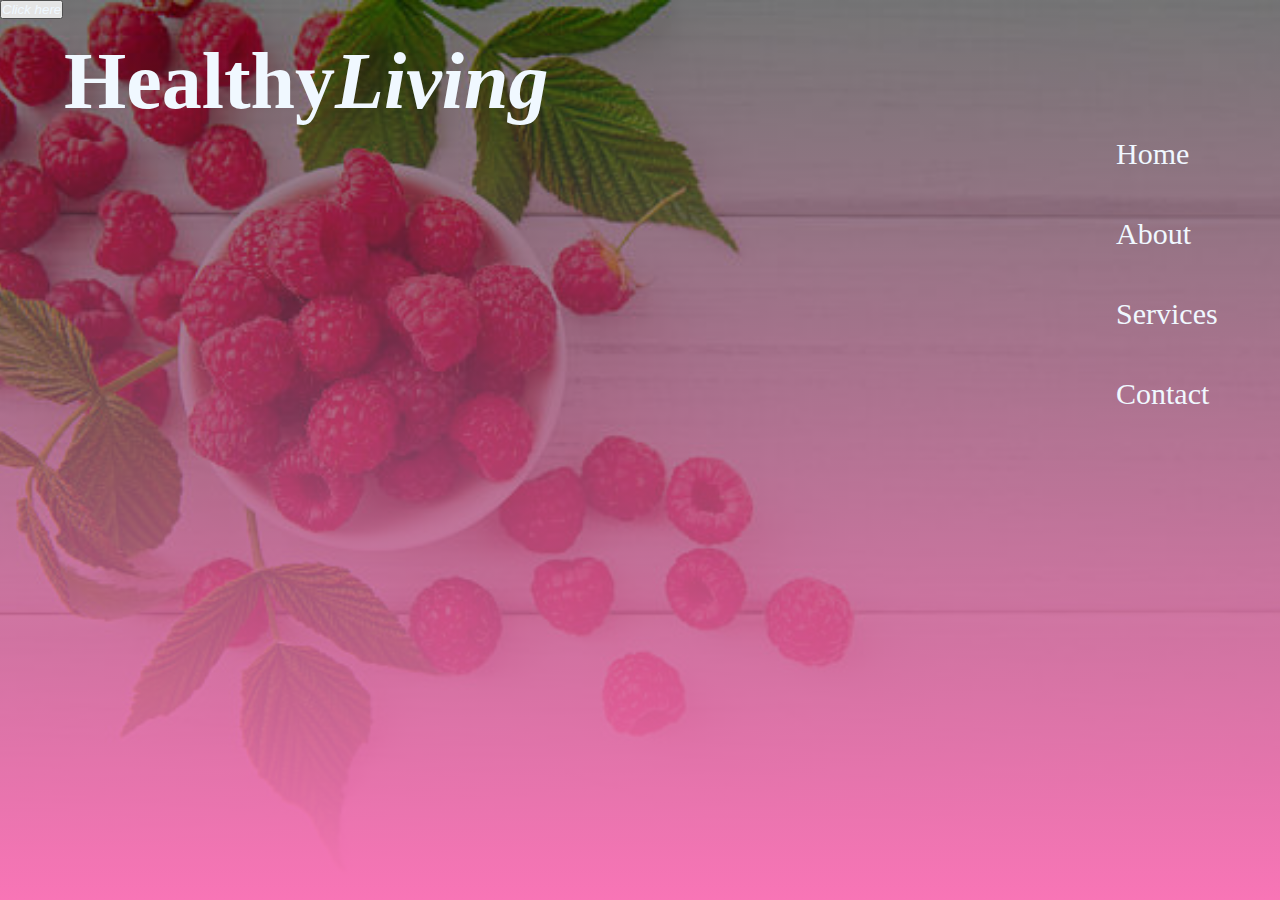
==== index.html @ 2e4edc04 "new html files added" ====
<!DOCTYPE html>
<html lang="en">
<head>
    <meta charset="UTF-8">
    <meta http-equiv="X-UA-Compatible" content="IE=edge">
    <meta name="viewport" content="width=device-width, initial-scale=1.0">
    <link rel="stylesheet" href="./style.css">
    <link rel="stylesheet" href="./min.js">
    <link rel="shortcut icon" href="favicon.ico" type="image/x-icon">
    <link href="https://fonts.googleapis.com/css2?family=Pacifico&family=Raleway:ital,wght@0,100;0,300;1,200&display=swap" rel="stylesheet">
    <title>Health & Fruities</title>
</head>
<body>
    <section id="banner">
        <header id="logo">
            <h1><strong>Healthy</strong><i>Living</i></h1>
            <div class="nav">
                <ul>
                <li><a href="./home.html">Home</a></li>
                <li><a href="./about.html">About</a></li>
                <li><a href="./services.html">Services</a></li>
                <li><a href="./contact.html">Contact</a></li>
            </ul>
            </div>
        </header>
        <div id="side">
            <sidebar>
                <p>
                    
                </p>
                <button a href="./home.html"><i>Click here</i></a></button>
            </sidebar>
        </div>
    </section>
</body>
</html>
---- style.css ----
*{
    margin: 0;
    padding: 0;
    color: aliceblue;
}

#about img{
    background-size: cover;
    background-position: center;
    height: 100vh;
}

.contact{
    background-size: cover;
    background-position: center;
    height: 100vh;
}

#banner{
    background: linear-gradient(rgba(0,0,0,0.5),#f875b6),url(./assets/istockphoto-582306382-612x612.jpeg);
    background-size: cover;
    background-position: center;
    height: 100vh;
}

#logo{
    width: 90%;
    position: absolute;
    top: 4%;
    left: 5%;
    font-size: 40px;
}

.nav{
    float: right;
}

.nav ul li{
    width: 100px;
    height: 80px;
    list-style-type: none;
    text-decoration: none;
}

a{
    text-decoration: none;
    font-size: 30px;
    
}
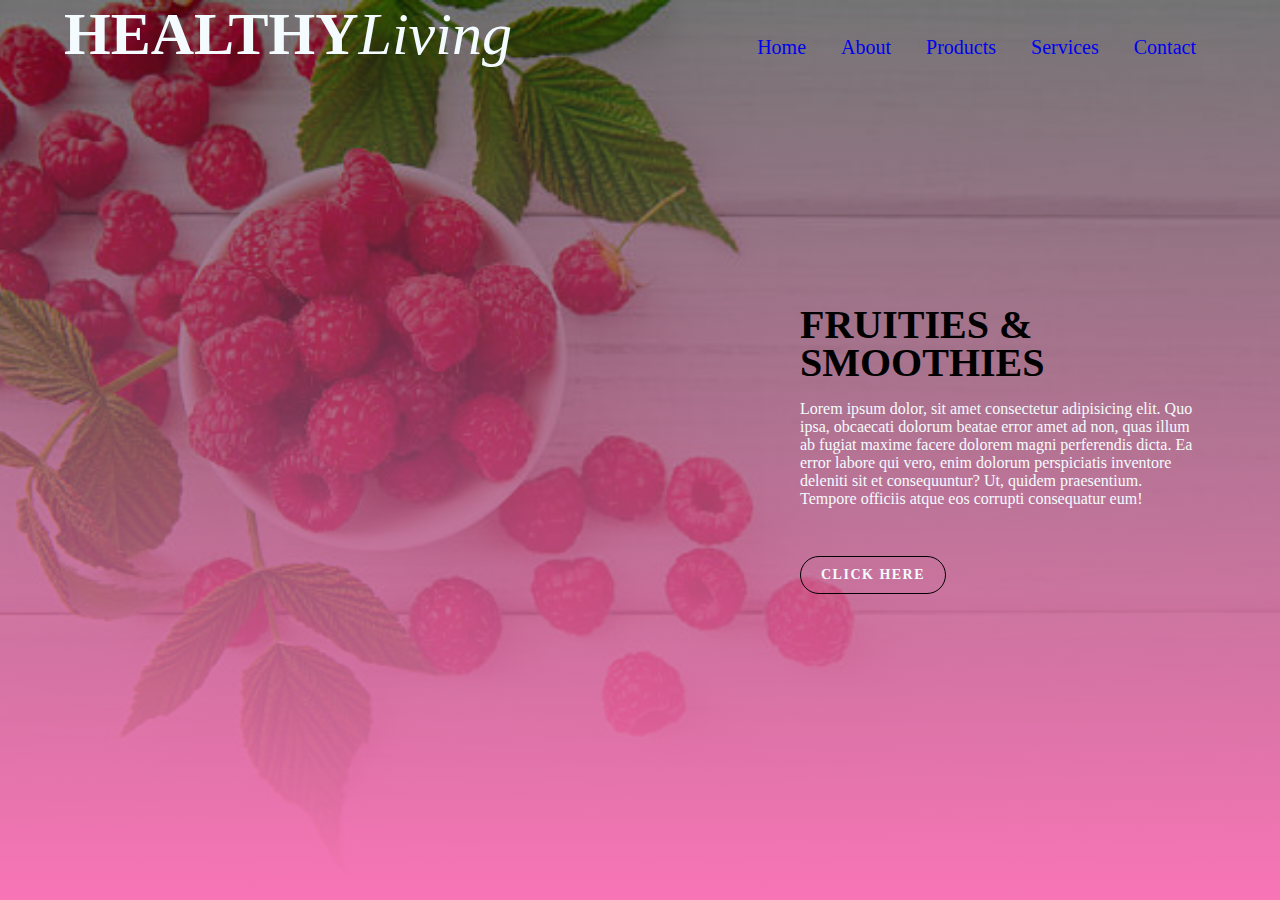
==== commit 93070f85: "html edit" ====
--- a/index.html
+++ b/index.html
@@ -13,24 +13,30 @@
 <body>
     <section id="banner">
         <header id="logo">
-            <h1><strong>Healthy</strong><i>Living</i></h1>
+            <div class="heading">
+                <strong>HEALTHY</strong><i>Living</i>
+            </div>
             <div class="nav">
                 <ul>
                 <li><a href="./home.html">Home</a></li>
                 <li><a href="./about.html">About</a></li>
+                <li><a href="./about.html">Products</a></li>
                 <li><a href="./services.html">Services</a></li>
                 <li><a href="./contact.html">Contact</a></li>
             </ul>
             </div>
         </header>
-        <div id="side">
-            <sidebar>
-                <p>
-                    
-                </p>
-                <button a href="./home.html"><i>Click here</i></a></button>
-            </sidebar>
+    </section>
+    <div class="banner">
+        <div class="banner-text">
+            <h1>
+                Fruities & Smoothies
+            </h1>
+            <br>
+            <p>Lorem ipsum dolor, sit amet consectetur adipisicing elit. Quo ipsa, obcaecati dolorum beatae error amet ad non, quas illum ab fugiat maxime facere dolorem magni perferendis dicta. Ea error labore qui vero, enim dolorum perspiciatis inventore deleniti sit et consequuntur? Ut, quidem praesentium. Tempore officiis atque eos corrupti consequatur eum!</p>
+            <br>
+            <button>Click here</button>
         </div>
-    </section>
+    </div>
 </body>
 </html>--- a/style.css
+++ b/style.css
@@ -1,7 +1,17 @@
 *{
     margin: 0;
     padding: 0;
-    color: aliceblue;
+    list-style: none;
+    text-decoration: none;
+    box-sizing: border-box;
+    font-family: cursive;
+}
+
+body {
+    background: linear-gradient(rgba(0,0,0,0.5),#f875b6),url(./assets/istockphoto-582306382-612x612.jpeg);
+    background-size: cover;
+    background-position: center;
+    height: 100vh;
 }
 
 #about img{
@@ -10,40 +20,189 @@
     height: 100vh;
 }
 
-.contact{
-    background-size: cover;
-    background-position: center;
-    height: 100vh;
-}
-
-#banner{
-    background: linear-gradient(rgba(0,0,0,0.5),#f875b6),url(./assets/istockphoto-582306382-612x612.jpeg);
-    background-size: cover;
-    background-position: center;
-    height: 100vh;
+.wrapper .sidebar{
+    background: #420122;
+    position: fixed;
+    top: 0;
+    left: 0;
+    width: 225px;
+    height: 100%;
+    padding: 20px 0;
+    transition: all 0.5s ease;
+}
+
+.wrapper .sidebar .profile{
+    margin-bottom: 30px;
+    text-align: center;
+}
+
+.profile-img{
+    display: block;
+    width: 100px;
+    height: 100px;
+    border-radius: 50%;
+    margin: 0 auto;
+}
+
+.wrapper .sidebar .profile h3{
+    color: #f4fbff;
+    margin: 10px 0 5px;
+}
+
+.wrapper .sidebar .profile p{
+    color: #f4fbff;
+    font-size: 16px;
+    padding-left: 15px;
+}
+
+.wrapper .sidebar ul li a{
+    display: block;
+    padding: 13px 30px;
+    border-bottom: 1px solid #e7edf3;
+    color: rgb(241, 237, 237);
+    font-size: 16px;
+    position: relative;
+}
+
+.wrapper .sidebar ul li a .icon{
+    color: #f4fbff;
+    width: 30px;
+    display: inline-block;
+}
+
+.wrapper .sidebar ul li a:hover{
+color: black!important;
+background: white;
+cursor: pointer;
+}
+
+.wrapper .sidebar ul li a.active{
+color: #f4fbff;
+border-right: 2px solid rgb(5, 68, 104);
+cursor: pointer;
+}
+
+.wrapper .sidebar ul li a.active .icon{
+    color: #f4fbff;
+}
+
+.wrapper .sidebar ul li a:hover .icon
+{
+    color: black;
+}
+
+.wrapper .sidebar ul li a:hover :before, 
+.wrapper .sidebar ul li a.active :after{
+    display: block;
+}
+
+.wrapper .section{
+    width: calc(100%-225px);
+    margin-left: 200px;
+    transition: all 0.5s ease;
+}
+
+.wrapper .section .top-navbar{
+    height: 50px;
+    display: flex;
+    align-items: center;
+}
+
+.wrapper .section .top-navbar .hamburger a{
+    font-size: 20px;
+    color: #f4fbff;
+}
+
+.wrapper .section .top-navbar .hamburger a:hover{
+    font-size: 25px;
+}
+
+body.active .wrapper .sidebar{
+    left: -225px;
+}
+
+body.active .wrapper .section{
+    margin-left: 0;
+    width: 100%;
 }
 
 #logo{
     width: 90%;
     position: absolute;
-    top: 4%;
+    
     left: 5%;
     font-size: 40px;
 }
+#logo div {
+    display: inline-block;
+    font-size: 60px;
+}
+
+.heading{
+    color: #f4fbff;
+}
 
 .nav{
     float: right;
 }
 
 .nav ul li{
-    width: 100px;
-    height: 80px;
+
+    color: #f4fbff!important;
     list-style-type: none;
     text-decoration: none;
+    display: inline-block;
+    padding: -20px 30px 0 0;
+    margin: 0 20px 0 0;
+    
+}
+
+.nav ul li :hover{
+    color: #f875b6;
 }
 
 a{
     text-decoration: none;
-    font-size: 30px;
-    
-}
+    font-size: 20px;  
+}
+
+.banner{
+    width: 1200px;
+    height: 100vh;
+    display: flex;
+    justify-content: flex-end;
+    align-items: center;
+}
+
+.banner .banner-text{
+    width: 400px;
+}
+
+.banner-text h1{
+    font-size: 40px;
+    font-weight: bold;
+    text-transform: uppercase;
+    line-height: 1cm;
+}
+
+.banner-text p{
+    color:#f4fbff;
+}
+
+.banner-text button{
+    font-size: 14px;
+    font-weight: bold;
+    text-transform: uppercase;
+    color: #f4fbff;
+    letter-spacing: 1.5px;
+    background-color: transparent;
+    padding: 10px 20px;
+    border-radius: 20px;
+    border: 1px solid black;
+    margin-top: 30px;
+}
+
+.banner-text button:hover{
+    background: black;
+}
+
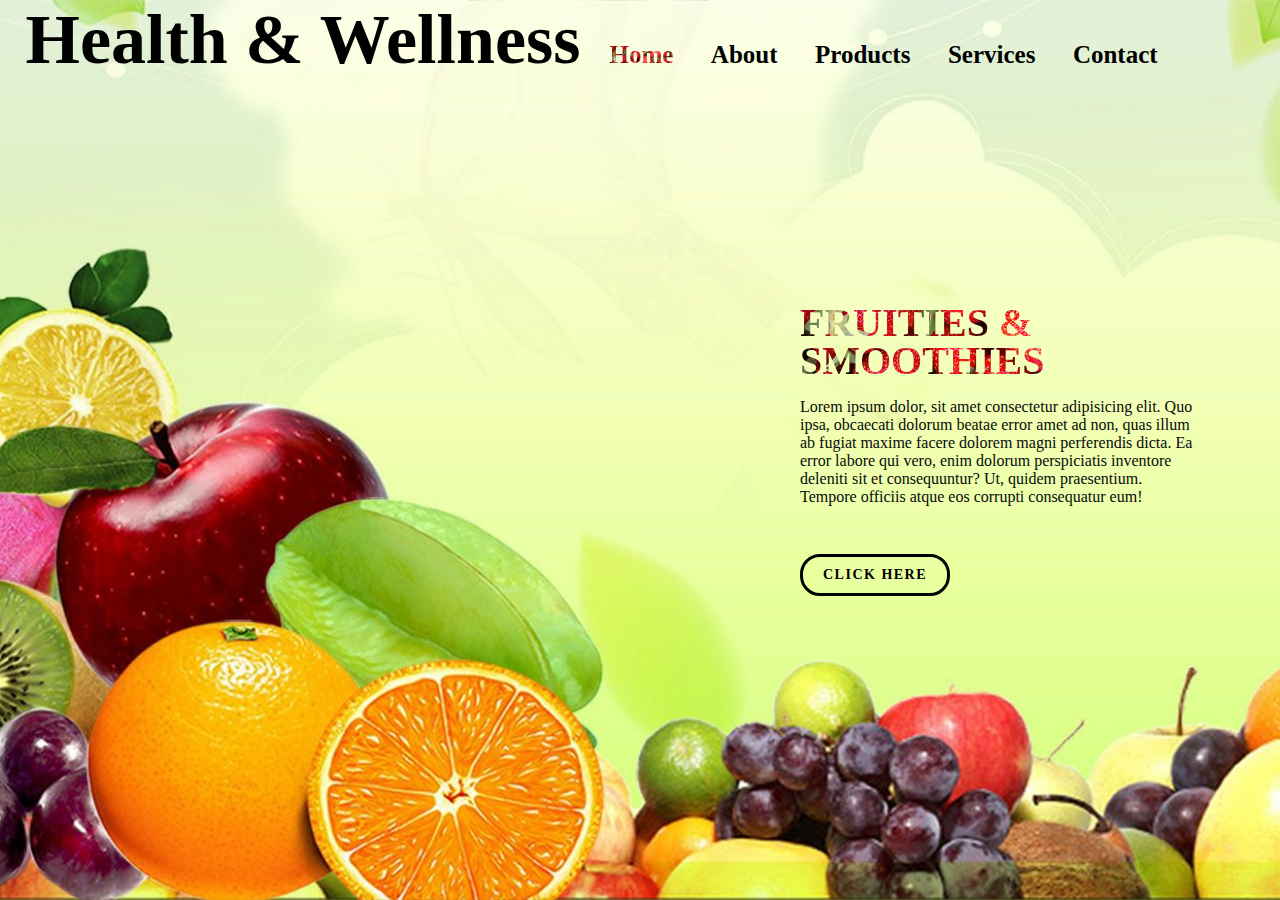
==== commit b3cfe385: "early morning edits" ====
--- a/index.html
+++ b/index.html
@@ -4,6 +4,7 @@
     <meta charset="UTF-8">
     <meta http-equiv="X-UA-Compatible" content="IE=edge">
     <meta name="viewport" content="width=device-width, initial-scale=1.0">
+    <link rel="shortcut icon" href="./assets/favicon.ico" type="image/x-icon">
     <link rel="stylesheet" href="./style.css">
     <link rel="stylesheet" href="./min.js">
     <link rel="shortcut icon" href="favicon.ico" type="image/x-icon">
@@ -14,11 +15,11 @@
     <section id="banner">
         <header id="logo">
             <div class="heading">
-                <strong>HEALTHY</strong><i>Living</i>
+                <p id="header-txt">Health & Wellness</p>
             </div>
             <div class="nav">
                 <ul>
-                <li><a href="./home.html">Home</a></li>
+                <li><a href="./index.html" class="active">Home</a></li>
                 <li><a href="./about.html">About</a></li>
                 <li><a href="./about.html">Products</a></li>
                 <li><a href="./services.html">Services</a></li>
--- a/style.css
+++ b/style.css
@@ -8,7 +8,7 @@
 }
 
 body {
-    background: linear-gradient(rgba(0,0,0,0.5),#f875b6),url(./assets/istockphoto-582306382-612x612.jpeg);
+    background: url(./assets/pint.jpeg);
     background-size: cover;
     background-position: center;
     height: 100vh;
@@ -19,9 +19,9 @@
     background-position: center;
     height: 100vh;
 }
-
+ /* Start of My about page */
 .wrapper .sidebar{
-    background: #420122;
+    background: linear-gradient(rgba(193, 194, 187, 0),#420122),url(./assets/istockphoto-917174426-612x612.jpeg);
     position: fixed;
     top: 0;
     left: 0;
@@ -126,20 +126,20 @@
     width: 100%;
 }
 
+ /*  End of My about page */
+
+
 #logo{
     width: 90%;
     position: absolute;
-    
-    left: 5%;
-    font-size: 40px;
-}
+    left: 2%;
+    font-family: cursive;
+}
+
 #logo div {
     display: inline-block;
-    font-size: 60px;
-}
-
-.heading{
-    color: #f4fbff;
+    font-size: 70px;
+    font-weight: bold;
 }
 
 .nav{
@@ -147,8 +147,7 @@
 }
 
 .nav ul li{
-
-    color: #f4fbff!important;
+    
     list-style-type: none;
     text-decoration: none;
     display: inline-block;
@@ -157,13 +156,15 @@
     
 }
 
-.nav ul li :hover{
-    color: #f875b6;
-}
-
 a{
     text-decoration: none;
-    font-size: 20px;  
+    font-size: 25px; 
+    color: black; 
+}
+
+
+.nav ul li :hover{
+    border-bottom: 2px solid black;
 }
 
 .banner{
@@ -183,26 +184,40 @@
     font-weight: bold;
     text-transform: uppercase;
     line-height: 1cm;
+   background-image: url(./assets/pint3.jpeg);
+    background-size: cover;
+    background-position: bottom;
+    -webkit-text-fill-color: transparent;
+    -webkit-background-clip: text;
+}
+
+#banner .nav .active{
+    background-image: url(./assets/pint3.jpeg);
+    background-size: cover;
+    background-position: bottom;
+    -webkit-text-fill-color: transparent;
+    -webkit-background-clip: text;
 }
 
 .banner-text p{
-    color:#f4fbff;
+    color:#090b0c;
 }
 
 .banner-text button{
     font-size: 14px;
     font-weight: bold;
     text-transform: uppercase;
-    color: #f4fbff;
+    color: black;
     letter-spacing: 1.5px;
     background-color: transparent;
     padding: 10px 20px;
     border-radius: 20px;
-    border: 1px solid black;
+    border: 3px solid black;
     margin-top: 30px;
 }
 
 .banner-text button:hover{
     background: black;
-}
-
+    color: #f4fbff;
+}
+
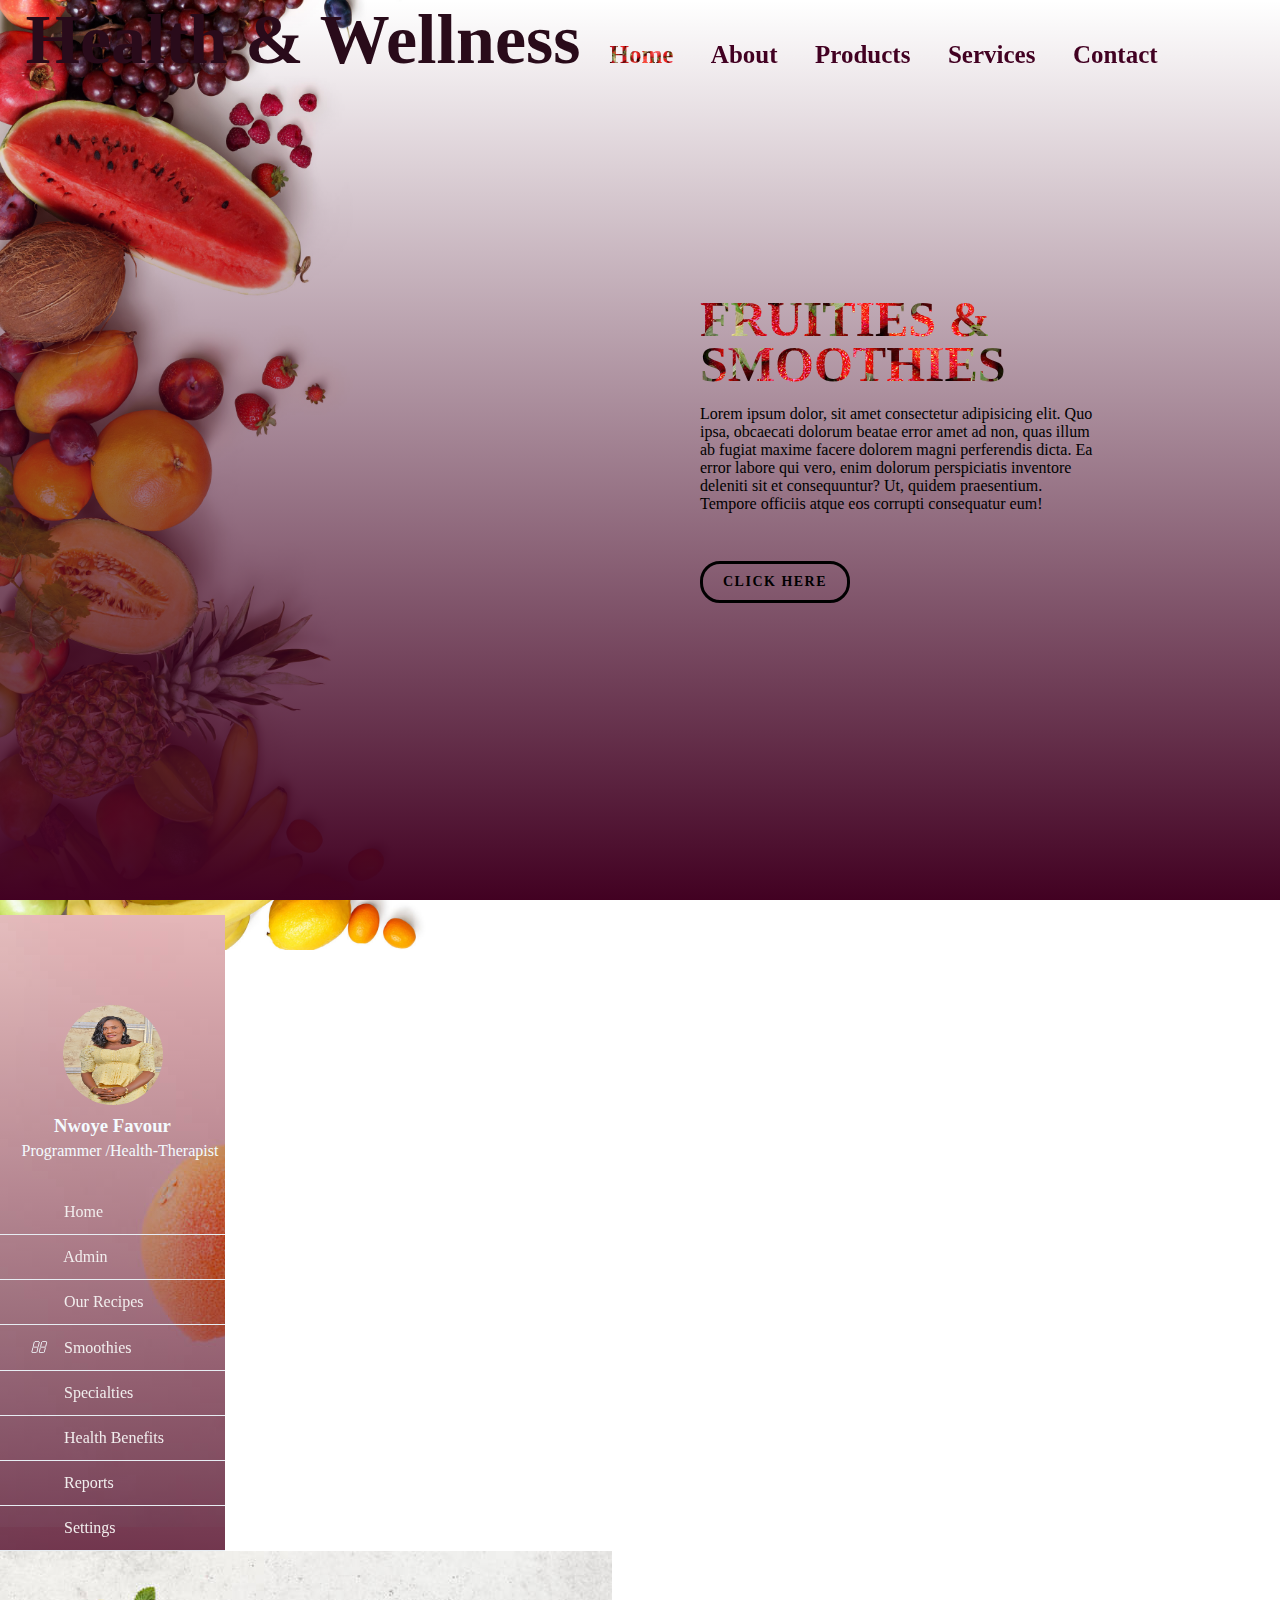
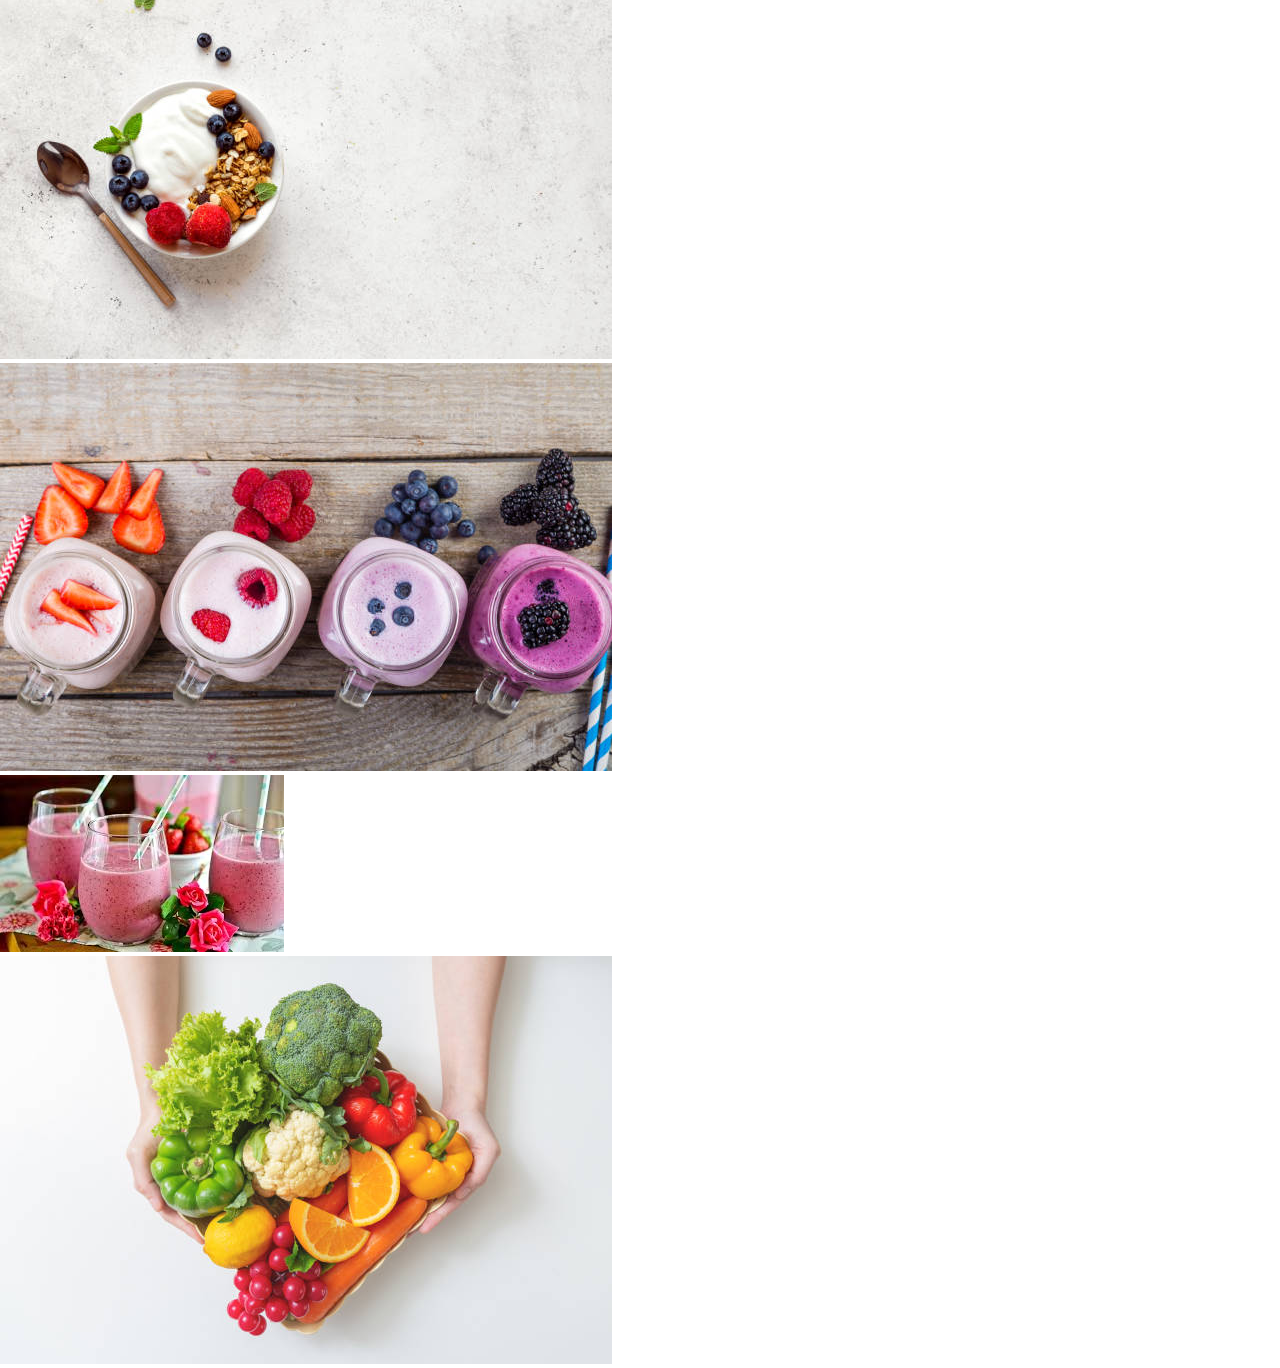
==== commit be1cde78: "New css design" ====
--- a/index.html
+++ b/index.html
@@ -9,6 +9,7 @@
     <link rel="stylesheet" href="./min.js">
     <link rel="shortcut icon" href="favicon.ico" type="image/x-icon">
     <link href="https://fonts.googleapis.com/css2?family=Pacifico&family=Raleway:ital,wght@0,100;0,300;1,200&display=swap" rel="stylesheet">
+    <link rel="stylesheet" href="https://cdnjs.cloudflare.com/ajax/libs/font-awesome/4.7.0/css/font-awesome.min.css">
     <title>Health & Fruities</title>
 </head>
 <body>
@@ -19,7 +20,7 @@
             </div>
             <div class="nav">
                 <ul>
-                <li><a href="./index.html" class="active">Home</a></li>
+                <li><a href="./index.html" class="active-nav">Home</a></li>
                 <li><a href="./about.html">About</a></li>
                 <li><a href="./about.html">Products</a></li>
                 <li><a href="./services.html">Services</a></li>
@@ -36,8 +37,104 @@
             <br>
             <p>Lorem ipsum dolor, sit amet consectetur adipisicing elit. Quo ipsa, obcaecati dolorum beatae error amet ad non, quas illum ab fugiat maxime facere dolorem magni perferendis dicta. Ea error labore qui vero, enim dolorum perspiciatis inventore deleniti sit et consequuntur? Ut, quidem praesentium. Tempore officiis atque eos corrupti consequatur eum!</p>
             <br>
-            <button>Click here</button>
+            <button><span></span>Click here</button>
         </div>
     </div>
-</body>
-</html>+        <div>
+        <section>
+            <div class="wrapper">
+                <!--top menu-->
+                <div class="sidebar">
+                    <div class="section">
+                        <div class="top-navbar">
+                            <div class="hamburger">
+                                <a href="#">
+                                    <i class="fas fa-bars"></i>
+                                </a>
+                            </div>
+                        </div>
+                    </div>
+                    <!--profile image & text-->
+                    <!--menu item-->
+                    <div class="profile">
+                        <img class="profile-img" src="./assets/DSC_0592.jpg" alt="profile image">
+                        <h3>Nwoye Favour</h3>
+                        <p>Programmer /Health-Therapist</p>
+                    </div> 
+                    
+                        <ul>
+                            <li>
+                                <a href="./index.html" class="active">
+                                    <span class="icon"><i class="fas fa-home"></i></span>
+                                    <span class="item">Home</span>
+                                </a>
+                            </li>  
+                            <li>
+                                <a href="./about.html" class="active">
+                                    <span class="icon"><i class="fas fa-user-circle"></i></span>
+                                    <span class="item">Admin</span>
+                                </a>
+                            </li>  
+                            <li>
+                                <a href="#" class="active">
+                                    <span class="icon"><i class="fas fa-book"></i></span>
+                                    <span class="item">Our Recipes</span>
+                                </a>
+                            </li>  
+                            <li>
+                                <a href="#" class="active">
+                                    <span class="icon"><i class="fas fa-glass"></i></span>
+                                    <span class="item">Smoothies</span>
+                                </a>
+                            </li>  
+                            <li>
+                                <a href="#" class="active">
+                                    <span class="icon"><i class="fas fa-snowflake-o"></i></span>
+                                    <span class="item">Specialties</span>
+                                </a>
+                            </li>  
+                            <li>
+                                <a href="#" class="active">
+                                    <span class="icon"><i class="fas fa-medkit"></i></span>
+                                    <span class="item">Health Benefits</span>
+                                </a>
+                            </li>  
+                            <li>
+                                <a href="#" class="active">
+                                    <span class="icon"><i class="fas fa-flag"></i></span>
+                                    <span class="item">Reports</span>
+                                </a>
+                            </li>  
+                            <li>
+                                <a href="#" class="active">
+                                    <span class="icon"><i class="fas fa-cog"></i></span>
+                                    <span class="item">Settings</span>
+                                </a>
+                            </li> 
+                        </ul> 
+
+                        <div class="container">
+                            <div class="img-container">
+                            <img src="./assets/smoothie-2.jpeg" alt="smoothies">
+                            </div>
+                            <dic class="img-container">
+                            <img src="./assets/smoothie-1.jpeg" alt="smoothies">
+                            </div>
+                            <div class="img-container">
+                            <img src="./assets/smoothie-4.jpeg" alt="">
+                            </div>
+                            <div class="img-container">
+                            <img src="./assets/istockphoto-1267099282-612x612.jpeg" alt="">
+                            </div>
+                        </div>
+                </div>
+            </div>
+        </section>
+    </div>
+    <div class="form">
+        <section class="pg-txt3">
+
+        </section>
+    </div>
+    </body>
+    </html>--- a/style.css
+++ b/style.css
@@ -8,130 +8,16 @@
 }
 
 body {
-    background: url(./assets/pint.jpeg);
+    background:linear-gradient(rgba(193, 194, 187, 0),#420122),url(./assets/Backgroud-img.jpeg);
     background-size: cover;
+    height: 100vh;
+    background-repeat: no-repeat;
     background-position: center;
-    height: 100vh;
-}
-
-#about img{
-    background-size: cover;
-    background-position: center;
-    height: 100vh;
-}
- /* Start of My about page */
-.wrapper .sidebar{
-    background: linear-gradient(rgba(193, 194, 187, 0),#420122),url(./assets/istockphoto-917174426-612x612.jpeg);
-    position: fixed;
-    top: 0;
-    left: 0;
-    width: 225px;
-    height: 100%;
-    padding: 20px 0;
-    transition: all 0.5s ease;
-}
-
-.wrapper .sidebar .profile{
-    margin-bottom: 30px;
-    text-align: center;
-}
-
-.profile-img{
-    display: block;
-    width: 100px;
-    height: 100px;
-    border-radius: 50%;
-    margin: 0 auto;
-}
-
-.wrapper .sidebar .profile h3{
-    color: #f4fbff;
-    margin: 10px 0 5px;
-}
-
-.wrapper .sidebar .profile p{
-    color: #f4fbff;
-    font-size: 16px;
-    padding-left: 15px;
-}
-
-.wrapper .sidebar ul li a{
-    display: block;
-    padding: 13px 30px;
-    border-bottom: 1px solid #e7edf3;
-    color: rgb(241, 237, 237);
-    font-size: 16px;
-    position: relative;
-}
-
-.wrapper .sidebar ul li a .icon{
-    color: #f4fbff;
-    width: 30px;
-    display: inline-block;
-}
-
-.wrapper .sidebar ul li a:hover{
-color: black!important;
-background: white;
-cursor: pointer;
-}
-
-.wrapper .sidebar ul li a.active{
-color: #f4fbff;
-border-right: 2px solid rgb(5, 68, 104);
-cursor: pointer;
-}
-
-.wrapper .sidebar ul li a.active .icon{
-    color: #f4fbff;
-}
-
-.wrapper .sidebar ul li a:hover .icon
-{
-    color: black;
-}
-
-.wrapper .sidebar ul li a:hover :before, 
-.wrapper .sidebar ul li a.active :after{
-    display: block;
-}
-
-.wrapper .section{
-    width: calc(100%-225px);
-    margin-left: 200px;
-    transition: all 0.5s ease;
-}
-
-.wrapper .section .top-navbar{
-    height: 50px;
-    display: flex;
-    align-items: center;
-}
-
-.wrapper .section .top-navbar .hamburger a{
-    font-size: 20px;
-    color: #f4fbff;
-}
-
-.wrapper .section .top-navbar .hamburger a:hover{
-    font-size: 25px;
-}
-
-body.active .wrapper .sidebar{
-    left: -225px;
-}
-
-body.active .wrapper .section{
-    margin-left: 0;
-    width: 100%;
-}
-
- /*  End of My about page */
-
+}
 
 #logo{
     width: 90%;
-    position: absolute;
+    position: fixed;
     left: 2%;
     font-family: cursive;
 }
@@ -142,24 +28,28 @@
     font-weight: bold;
 }
 
+.heading p{
+    color: #290b1a; 
+    font-family: cursive;
+}
+
+
 .nav{
     float: right;
 }
 
 .nav ul li{
-    
     list-style-type: none;
     text-decoration: none;
     display: inline-block;
     padding: -20px 30px 0 0;
     margin: 0 20px 0 0;
-    
 }
 
 a{
     text-decoration: none;
     font-size: 25px; 
-    color: black; 
+    color:#420122; 
 }
 
 
@@ -168,7 +58,7 @@
 }
 
 .banner{
-    width: 1200px;
+    width: 1100px;
     height: 100vh;
     display: flex;
     justify-content: flex-end;
@@ -180,18 +70,10 @@
 }
 
 .banner-text h1{
-    font-size: 40px;
+    font-size: 50px;
     font-weight: bold;
     text-transform: uppercase;
-    line-height: 1cm;
-   background-image: url(./assets/pint3.jpeg);
-    background-size: cover;
-    background-position: bottom;
-    -webkit-text-fill-color: transparent;
-    -webkit-background-clip: text;
-}
-
-#banner .nav .active{
+    line-height: 1.2cm;
     background-image: url(./assets/pint3.jpeg);
     background-size: cover;
     background-position: bottom;
@@ -199,8 +81,12 @@
     -webkit-background-clip: text;
 }
 
-.banner-text p{
-    color:#090b0c;
+#banner .nav .active-nav {
+    background-image: url(./assets/pint3.jpeg);
+    background-size: cover;
+    background-position: bottom;
+    -webkit-text-fill-color: transparent;
+    -webkit-background-clip: text;
 }
 
 .banner-text button{
@@ -221,3 +107,118 @@
     color: #f4fbff;
 }
 
+
+
+ /* Start of My about page */
+.wrapper .sidebar{
+    background: linear-gradient(rgba(193, 194, 187, 0),#420122), url(./assets/istockphoto-860587952-612x612.jpeg);
+    position: center;
+    top: 0;
+    left: 0;
+    width: 225px;
+    height: 100vh;
+    padding: 40px 0;
+    margin-top: 15px;
+    transition: all 0.5s ease;
+}
+
+.wrapper .sidebar .profile{
+    margin-bottom: 30px;
+    text-align: center;
+}
+
+.profile-img{
+    display: block;
+    width: 100px;
+    height: 100px;
+    border-radius: 50%;
+    margin: 0 auto;
+}
+
+.wrapper .sidebar .profile h3{
+    color: #f4fbff;
+    margin: 10px 0 5px;
+}
+
+.wrapper .sidebar .profile p{
+    color: #f4fbff;
+    font-size: 16px;
+    padding-left: 15px;
+}
+
+.wrapper .sidebar ul li a{
+    display: block;
+    padding: 13px 30px;
+    border-bottom: 1px solid #e7edf3;
+    color: rgb(241, 237, 237);
+    font-size: 16px;
+    position: relative;
+}
+
+.wrapper .sidebar ul li a .icon{
+    color: #f4fbff;
+    width: 30px;
+    display: inline-block;
+}
+
+.wrapper .sidebar ul li a:hover{
+color: black!important;
+background: white;
+cursor: pointer;
+}
+
+.wrapper .sidebar ul li a .active{
+color: #f4fbff;
+border-right: 2px solid rgb(242, 246, 248);
+cursor: pointer;
+}
+
+.wrapper .sidebar ul li a:hover .icon{
+    color: black;
+}
+
+.wrapper .sidebar ul li a.active .icon{
+    color: #f4fbff;
+}
+
+.wrapper .sidebar ul li a:hover :before, 
+.wrapper .sidebar ul li a.active :after{
+    display: block;
+}
+
+.wrapper .section{
+    width: calc(100%-225px);
+    margin-left: 200px;
+    transition: all 0.5s ease;
+}
+
+.wrapper .section .top-navbar{
+    height: 50px;
+    display: flex;
+    align-items: center;
+}
+
+.wrapper .section .top-navbar .hamburger a{
+    font-size: 20px;
+    color: #f4fbff;
+}
+
+.wrapper .section .top-navbar .hamburger a:hover{
+    font-size: 25px;
+}
+
+body.active .wrapper .sidebar{
+    left: -225px;
+}
+
+body.active .wrapper .section{
+    margin-left: 0;
+    width: 100%;
+}
+.container{
+    -moz-box-align: right;
+}
+
+ /*  End of My about page */
+
+ 